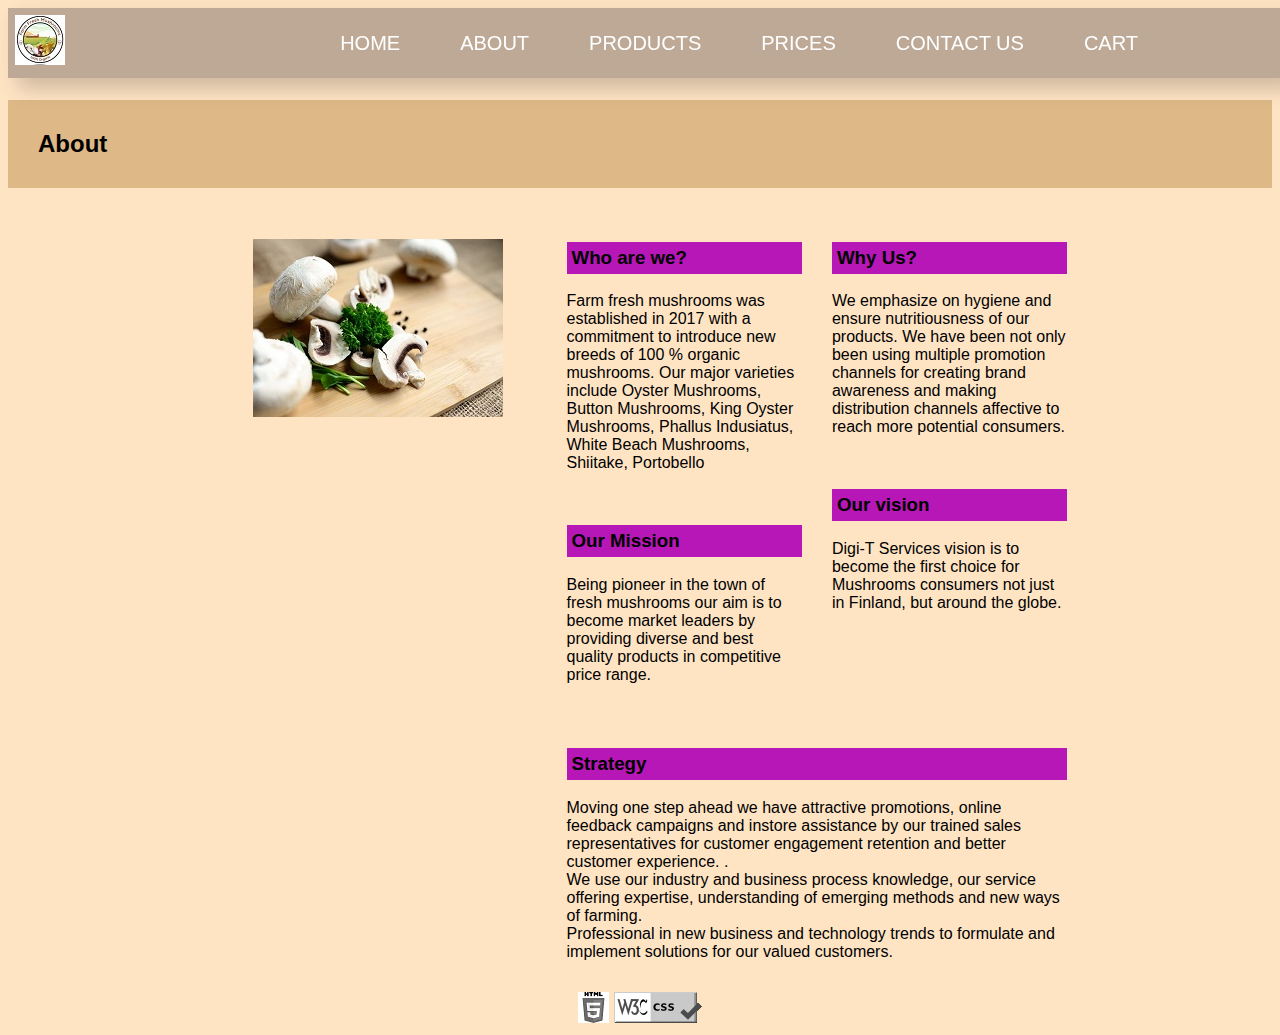
==== About.html @ ec89416f "Add files via upload" ====
<!DOCTYPE html>
<html lang="en">

<head>

  <meta charset="utf-8">
  <meta name="viewport" content="width=device-width, initial-scale=1.0">
  <link rel="stylesheet" href="nav-bar.css">
  <link rel="stylesheet" href="About.css">
  <title>About</title>
</head>

<body>

  <nav>

    <header>
      <h1 id="logo"><a href="index.html"><img src= "logo.jpg"></a></h1>
    </header>

    <ul>
      <li><a href="index.html">Home</a></li>
      <li><a href="About.html">about</a></li>


      <li><a href="products.html">Products</a></li>

      <li><a href="price.html">Prices</a></li>


      <li><a href="contact.html">Contact Us</a></li>

      <li><a href="cart.html">Cart</a></li>
    </ul>

  </nav>

  <br>
  <br>
  <br>
  <br>

  <div class="header">
    <h2>About</h2>
  </div>

  <section>

    <div class="row">

      <div class="col-4 image">

        <figure>
        <img src="about-pic.jpg" alt="pic">

        </figure>

      </div>

      <div class="col-3">
        <h3>Who are we?</h3>
        <p>Farm fresh mushrooms was established in 2017 with a commitment to introduce new breeds of 100 % organic mushrooms.
           Our major varieties include Oyster Mushrooms, Button Mushrooms, King Oyster Mushrooms, Phallus Indusiatus, 
           White Beach Mushrooms, Shiitake, Portobello

        </p>

        <br>

        <h3>Our Mission</h3>
        <p>Being pioneer in the town of fresh mushrooms our aim is to become market leaders by providing diverse and best 
          quality products in competitive price range.
        </p>
      </div>

      <div class="col-3">

        <h3>Why Us?</h3>
        <p>We emphasize on hygiene and ensure nutritiousness of our products.
           We have been not only been using multiple promotion channels for creating brand awareness 
           and making distribution channels affective to reach more potential consumers.
        </p>

        <br>

        <h3>Our vision</h3>
        <p>Digi-T Services vision is to become the first choice for Mushrooms consumers not just in
          Finland,
          but around the globe.</p>

      </div>
    </div>

    <div class="row2">

      <div class="col-4 empty">

      </div>

      <div class="col-6">

        <h3>Strategy</h3>
        <p>Moving one step ahead we have attractive promotions, online feedback campaigns and
           instore assistance by our trained sales representatives for customer engagement retention and better customer experience. 
          .<br>
          We use our industry and business process knowledge, our service offering expertise, understanding of emerging methods and new ways of farming.<br>
          Professional in new business and technology trends to formulate and implement solutions for our valued
          customers.
        </p>
      </div>
    </div>

    <footer>

      <a href="#html validator"><img src="html_logo_grayscale_31" alt="html validator logo"></a>
      <a href="#html validator"><img src="css_logo_grayscale_31" alt="css validator logo"></a>
  
    </footer>

  </section>

</body>

</html>
---- nav-bar.css ----
body{
    font-family: Arial;
    background-color: bisque;
}

* {
    box-sizing: border-box;
}

header h1{
    float: left;
    font-size: xx-large;
}

header h1 a{
    color: red;
}


nav {

    position: relative;
    width: 100%;
    height: 70px;
    background: rgba(90, 81, 81, 0.4);
    box-shadow: 10px 10px 20px rgb(0 0 0 / 20%);

}

header a {
    text-decoration: none;
    color: white;
}



nav ul {
    float: right;
    display: flex;
    margin: 0;
    padding: 0;
    font-size: large;
}

nav ul li {
    list-style: none;
}

nav ul li a {
    display: block;
    line-height: 50px;
    padding: 10px;
    box-sizing: border-box;
    color: white;
    text-decoration: none;
    text-transform: uppercase;
    transition: 0.5s;
    font-size: 10px;
}


/* when hovering the color of text and of the box will change */

nav ul li a:hover {
    color: black;
    background-color: white;
}


footer {
    text-align: center;
    bottom: 10px;
}

@media screen and (min-width: 786px) {

    nav {
        position: fixed;
        box-sizing: border-box;
        padding: 0 100px 0px 0px;
    }

    nav ul li a {
        padding-right: 50px;
        font-size: 20px;
    }

    section {

        margin-left: 15%;
        margin-right: 15%;
    }
}
---- About.css ----
* {
  box-sizing: border-box;
}


body{
  background-color: bisque;
  font-family: Arial;
}

/* to make other elements be placed after the utilised columns */
.row::after {
  content: "";
  clear: both;
  display: table;
}


[class*="col-"] {
  float: left;
  padding: 15px;
}


h2 {
  background-color: burlywood;
  padding: 30px;
}

h3 {
  background-color: rgb(182, 23, 182);
  padding: 5px;
}


.image {
  text-align: center;
}


@media only screen and (min-width: 768px) {

  /* For desktop: */
  .col-1 {
    width: 10%;
  }

  .col-2 {
    width: 20%;
  }

  .col-3 {
    width: 30%;
  }

  .col-4 {
    width: 40%;
  }

  .col-5 {
    width: 50%;
  }

  .col-6 {
    width: 60%;
  }

  .col-7 {
    width: 70%;
  }

  .col-8 {
    width: 80%;
  }

  .col-9 {
    width: 90%;
  }

  .col-10 {
    width: 100%;
  }

}

#logo{
  margin: 7px;
}
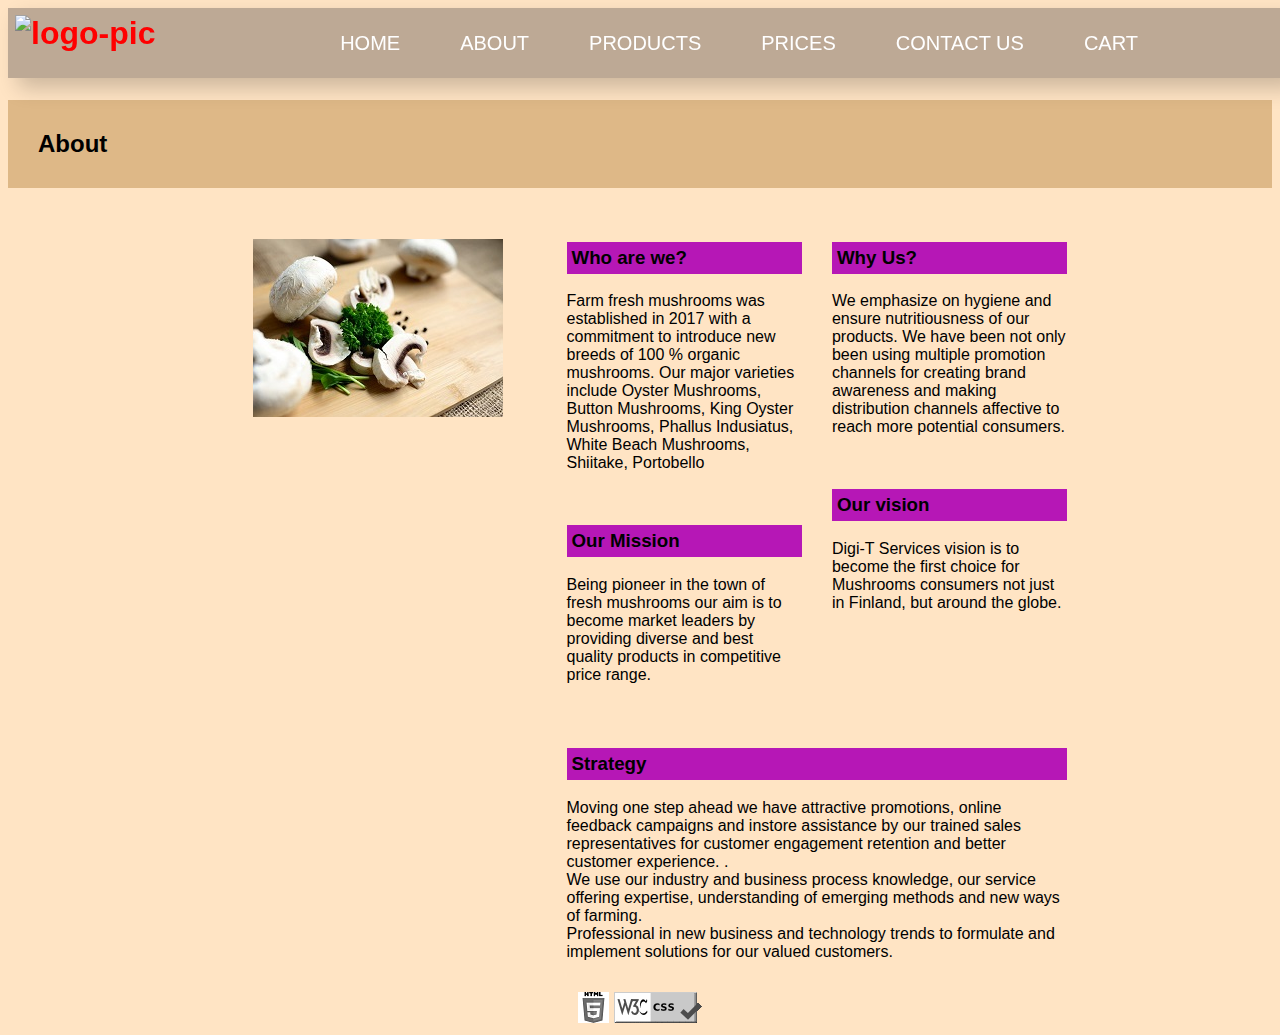
==== commit abb77137: "Update About.html" ====
--- a/About.html
+++ b/About.html
@@ -15,7 +15,7 @@
   <nav>
 
     <header>
-      <h1 id="logo"><a href="index.html"><img src= "logo.jpg"></a></h1>
+      <h1 id="logo"><a href="index.html"><img src= "logo.png" alt="logo-pic"></a></h1>
     </header>
 
     <ul>
@@ -112,8 +112,8 @@
 
     <footer>
 
-      <a href="#html validator"><img src="html_logo_grayscale_31" alt="html validator logo"></a>
-      <a href="#html validator"><img src="css_logo_grayscale_31" alt="css validator logo"></a>
+      <a href="https://validator.w3.org/nu/?doc=https%3A%2F%2Fjawad2003576.github.io%2FAbout.html"><img src="html_logo_grayscale_31" alt="html validator logo"></a>
+      <a href="https://jigsaw.w3.org/css-validator/validator?uri=https%3A%2F%2Fjawad2003576.github.io%2FAbout.html&profile=css3svg&usermedium=all&warning=1&vextwarning=&lang=en"><img src="css_logo_grayscale_31" alt="css validator logo"></a>
   
     </footer>
 
@@ -121,4 +121,4 @@
 
 </body>
 
-</html>+</html>
